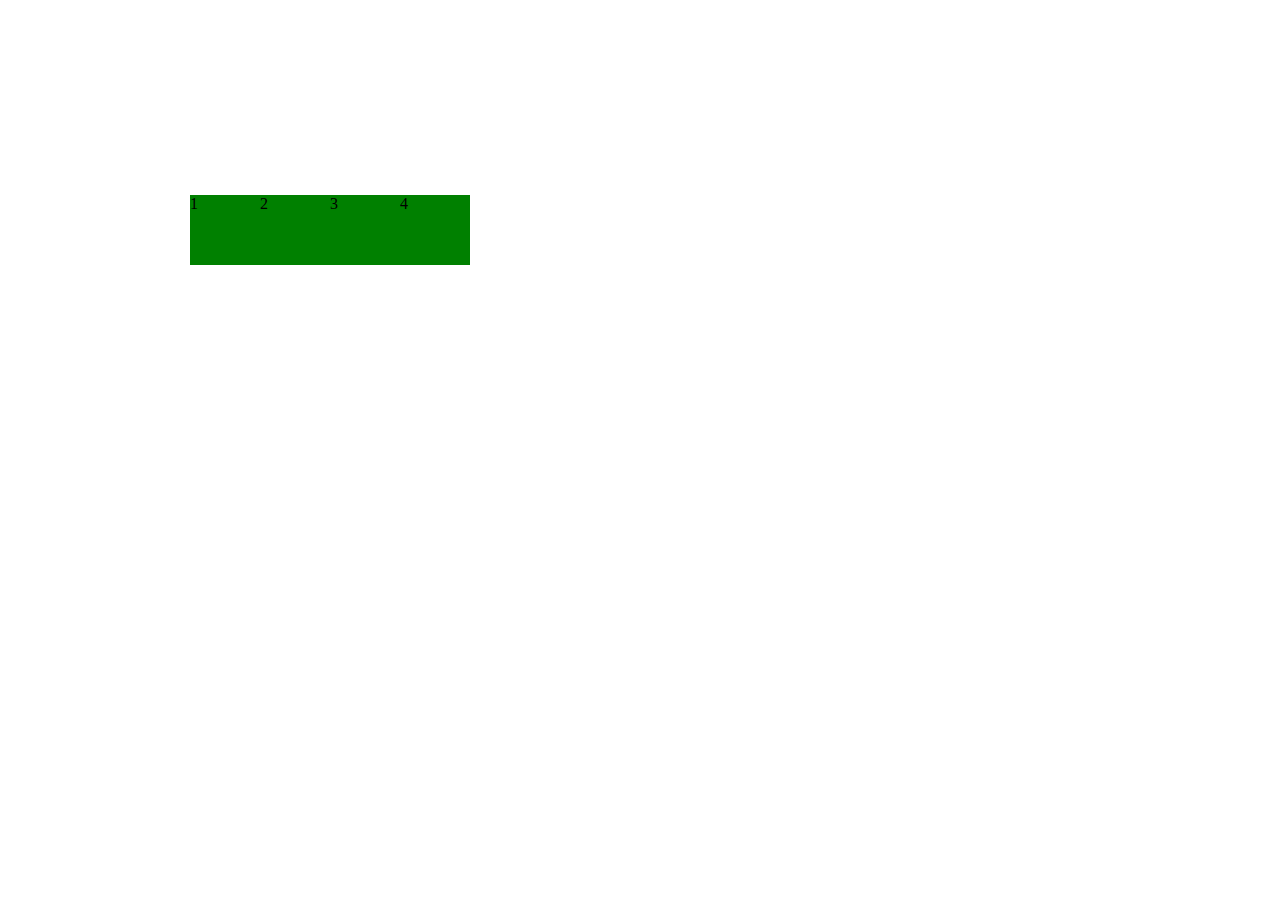
==== 2018-10-02/index.html @ 52efb3cc "commit" ====
<!DOCTYPE html>
<html lang="sv">
<head>
 <meta charset="utf-8" />
 <style>
 .storbox {
  /* position static\absolute\fixed\
  relative\
  sticky\initial\inherit */
  position:absolute;
  backgroun-color: blue;
  width: 300px;
  height: 300px;
  left: 90px;
  top: 40px;
  display: flex;
  flex-direction: row;
  justify-content: center; /* Huvudaxeln, rad */
  align-items: center; /* Axel 90 gr, cross axis */
 }



.litenbox {
  /* position:absolute; */
 /*  top: 50px; */
/*   left: 50px; */
background-color: green;
width: 70px;
height: 70px;
}


</style>
<title>position</title>

</head>
<body>

  <div class="storbox">



  </head>
    <body>




<div class="storbox">
    <div class="litenbox">1</div>
    <div class="litenbox">2</div>
    <div class="litenbox">3</div>
    <div class="litenbox">4</div>


    </div>
  </div>

</body>
</html>
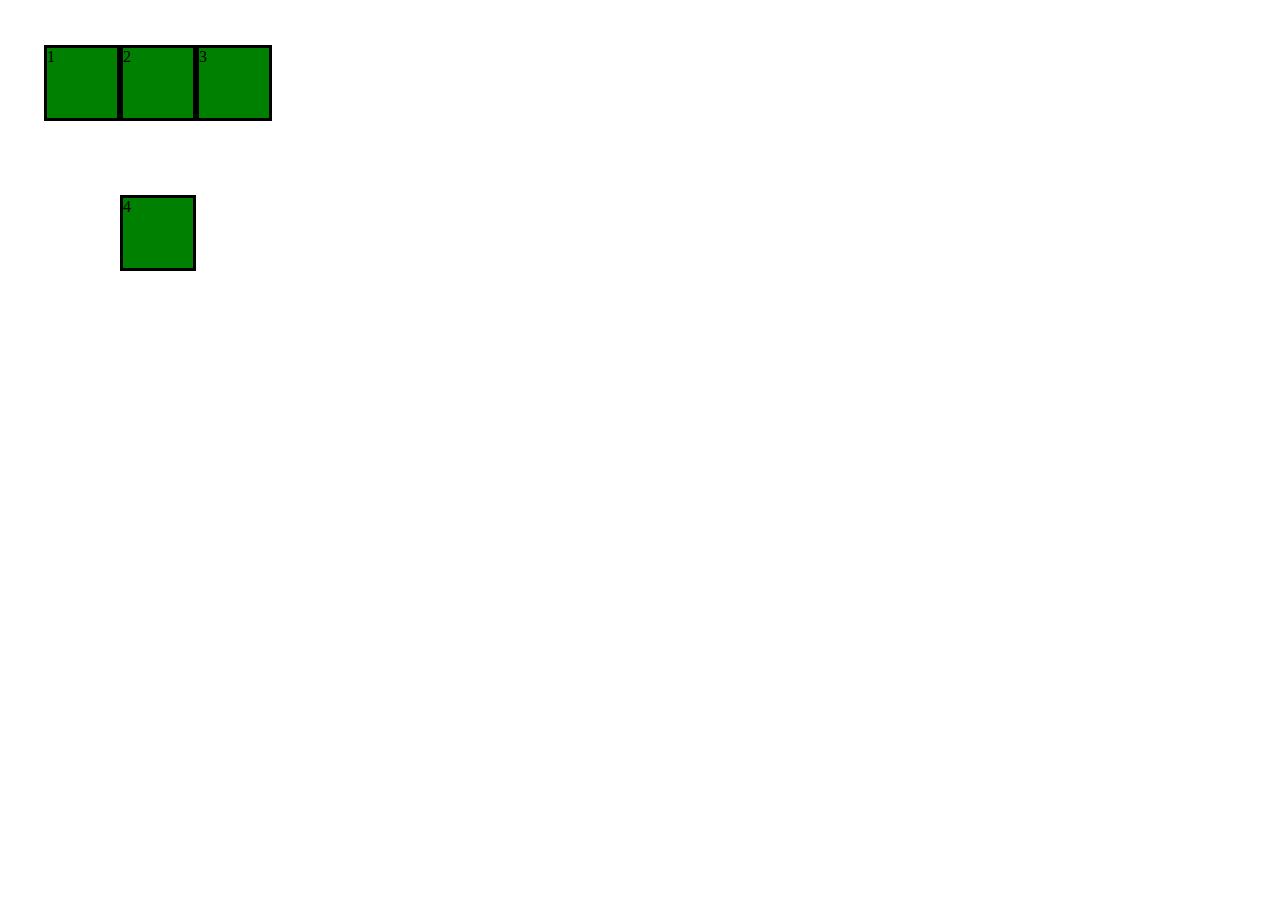
==== commit 7c7e59e7: "commit" ====
--- a/2018-10-02/index.html
+++ b/2018-10-02/index.html
@@ -7,17 +7,17 @@
   /* position static\absolute\fixed\
   relative\
   sticky\initial\inherit */
-  position:absolute;
-  backgroun-color: blue;
-  width: 300px;
-  height: 300px;
-  left: 90px;
-  top: 40px;
-  display: flex;
-  flex-direction: row;
-  justify-content: center; /* Huvudaxeln, rad */
-  align-items: center; /* Axel 90 gr, cross axis */
- }
+      position:absolute;
+      backgroun-color: blue;
+      width: 300px;
+      height: 300px;
+
+      display: flex;
+      flex-direction: row;
+      justify-content: center; /* Huvudaxeln, rad */
+      align-items: center; /* Axel 90 gr, cross axis */
+      flex-wrap:wrap;
+      }
 
 
 
@@ -28,6 +28,8 @@
 background-color: green;
 width: 70px;
 height: 70px;
+border-style: solid;
+border-color:
 }
 
 
